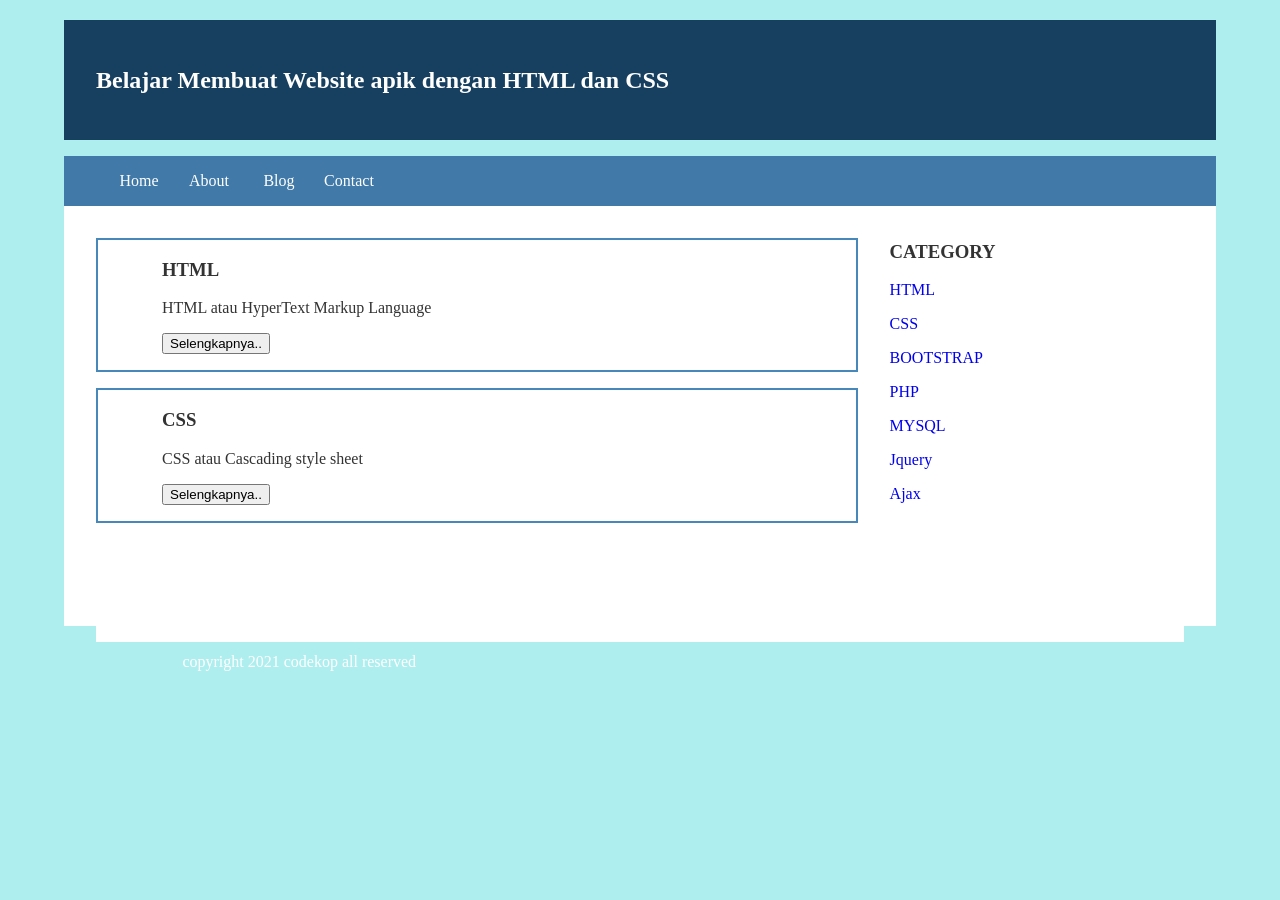
==== index.html @ 6c585436 "Update index.html" ====
<!DOCTYPE HTML>
<html lang="en">
<head>
<title>Delayota</title>
<link rel="stylesheet" href="style.css">
</head>
<body>
<div class="header">
<div class="jarak">
<h2>Belajar Membuat Website apik dengan HTML dan CSS</h2>
</div>
</div>
<div class="menu">
<ul>
<li><a href="index.html">Home</a></li>
<li><a href="About.html">About</a></li>
<li><a href="Blog.html">Blog</a></li>
<li><a href="Contact.html">Contact</a></li>
</ul>
</div>
<div class="content">
<div class="jarak">
<!-- kiri -->
<div class="kiri">
<!-- blog -->
<div class="border">
<div class="jarak">
<h3>HTML</h3>
<p>HTML atau HyperText Markup Language</p>
<button class="btn">Selengkapnya..</button>
</div>
</div>
<!-- end blog -->
<!-- blog -->
<div class="border">
<div class="jarak">
<h3>CSS</h3>
<p>CSS atau Cascading style sheet</p>
<button class="btn">Selengkapnya..</button>
</div>
</div>
<!-- end blog -->
</div>
<!-- kiri -->
<!-- kanan -->
<div class="kanan">
<div class="jarak">
<h3>CATEGORY</h3>
</hr>
<p><a href="#" class="undecor">HTML</a></p>
<p><a href="#" class="undecor">CSS</a></p>
<p><a href="#" class="undecor">BOOTSTRAP</a></p>
<p><a href="#" class="undecor">PHP</a></p>
<p><a href="#" class="undecor">MYSQL</a></p>
<p><a href="#" class="undecor">Jquery</a></p>
<p><a href="#" class="undecor">Ajax</a></p>
</div>
</div>
<!-- kanan -->
<div class="footer">
<div class="jarak">
<p>copyright 2021 codekop all reserved</p>
</div>
</div>
---- style.css ----
body{
  background:#AFEEEE;
  color:#333;
  width:100%;
  font-family:GEORGIA;
  margin:0 auto;
}
.header{
  width:90%;
  margin:auto;
  height:120px;
  line-height:120px;
  background: #173F5F;
  color:#fff;
}
.jarak{
  padding:0 2pc;
}
.menu{
  background-color:#417aa8;
  height:50px;
  line-height:50px;
  position:relative;
  width:90%;
  margin:0 auto;
  padding:0 auto;
}
.menu ul {
  list-style:none;
}
.menu ul li a {
  float:left;
  width:70px;
  display:block;
  text-align:center;
  color:#FFF;
  text-decoration:none;
}
.menu ul li a:hover {
  background-color:#4b88bb;
  display:block;
}
.content{
  width:90%;
  margin:auto;
  height:420px;
  padding:0.1px;
  background:#fff;
  color:#333;
}
.border{
  border:2px solid #4887b9;
  margin-top:1pc;
  padding-bottom:1pc;
  padding-left:2pc;
  padding-right:2pc;
}
.kiri{
  width:70%;
  float:left;
  margin:auto;
  background:#fff;
  height:420px;
}
.kanan{
  width:30%;
  float:left;
  margin:auto;
  background:#fff;
  height:420px;
}
.undecor{
  text-decoration:none;
}
.footer{
  width:90%;
  margin:auto;
  height:40px;
  line-height:40px;
  background:#417aa8;
  color:#fff;
  margin-bottom: 1pc;
}
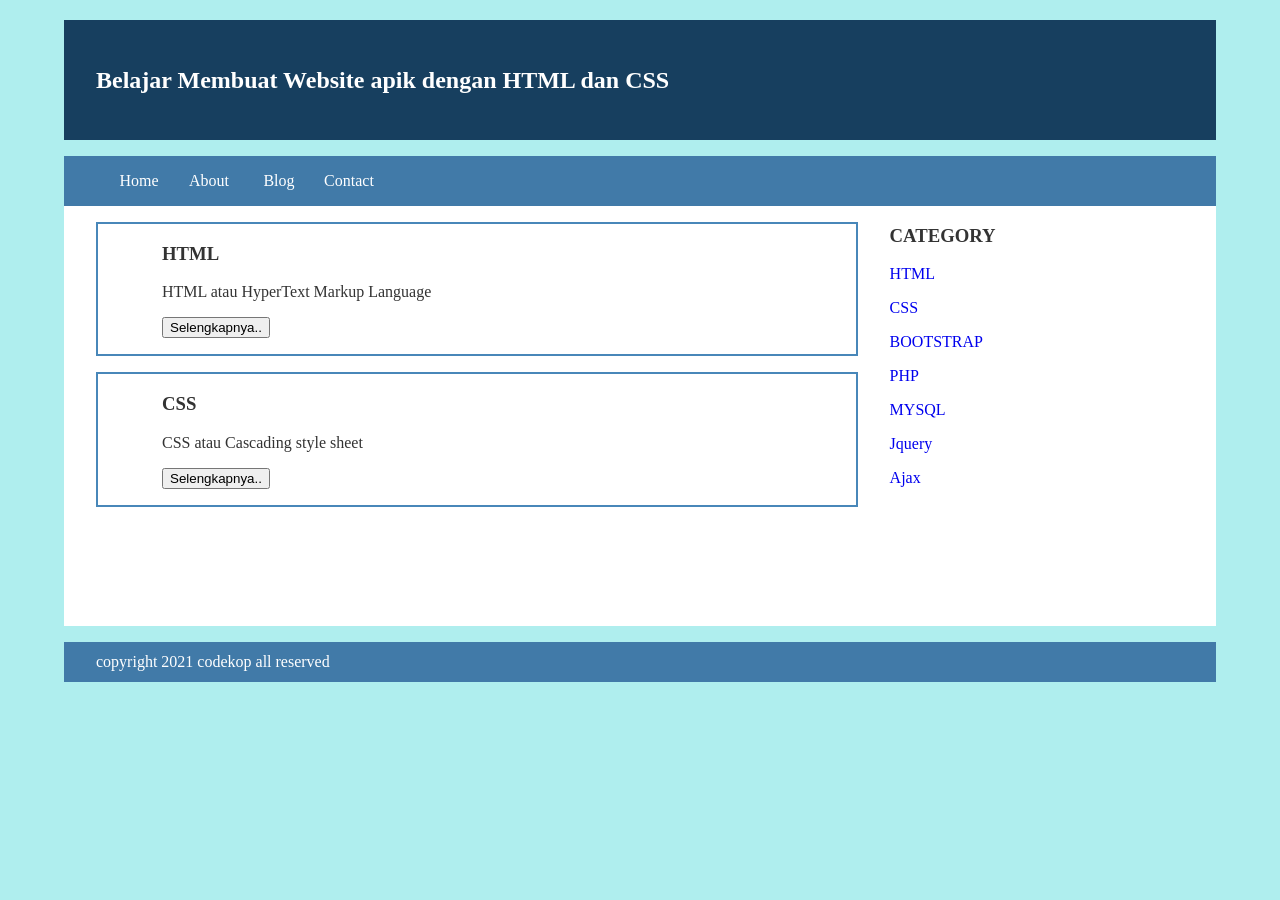
==== commit d4c092d4: "Update index.html" ====
--- a/index.html
+++ b/index.html
@@ -57,6 +57,8 @@
 </div>
 </div>
 <!-- kanan -->
+</div>
+</div>
 <div class="footer">
 <div class="jarak">
 <p>copyright 2021 codekop all reserved</p>
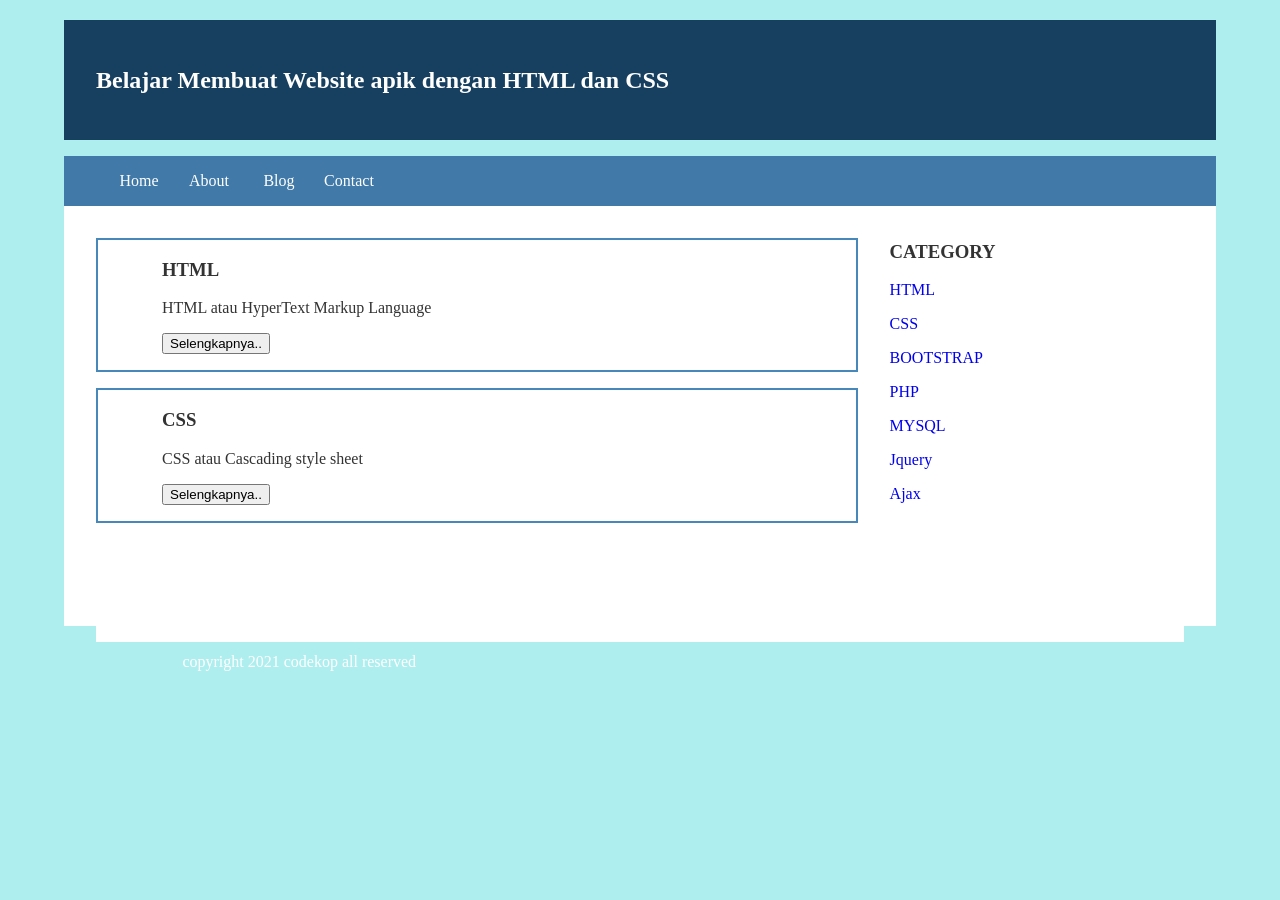
==== commit e53b4048: "Update index.html" ====
--- a/index.html
+++ b/index.html
@@ -54,8 +54,6 @@
 <p><a href="#" class="undecor">MYSQL</a></p>
 <p><a href="#" class="undecor">Jquery</a></p>
 <p><a href="#" class="undecor">Ajax</a></p>
-</div>
-</div>
 <!-- kanan -->
 </div>
 </div>
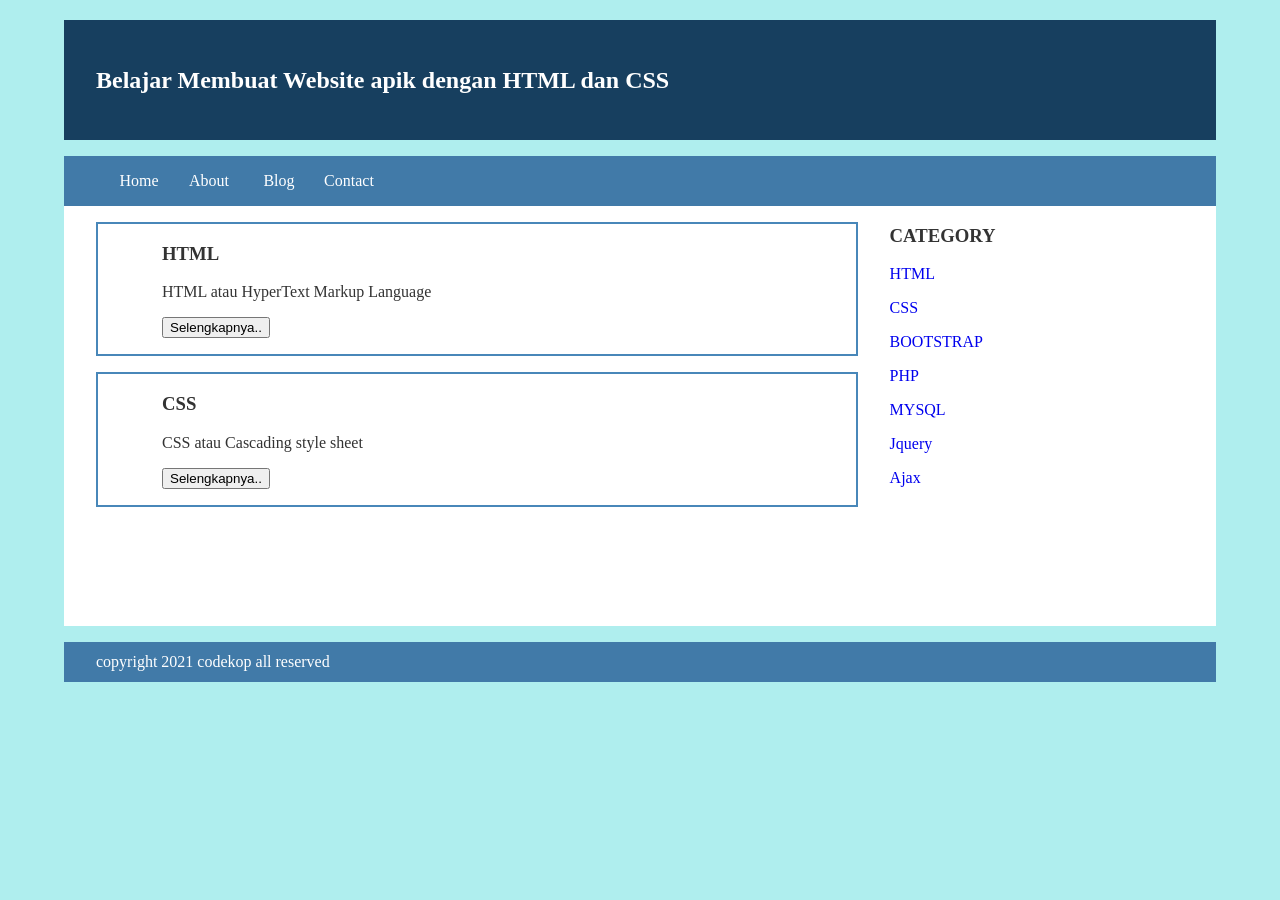
==== commit 5fc4ee48: "Update index.html" ====
--- a/index.html
+++ b/index.html
@@ -54,6 +54,8 @@
 <p><a href="#" class="undecor">MYSQL</a></p>
 <p><a href="#" class="undecor">Jquery</a></p>
 <p><a href="#" class="undecor">Ajax</a></p>
+</div>
+</div>
 <!-- kanan -->
 </div>
 </div>
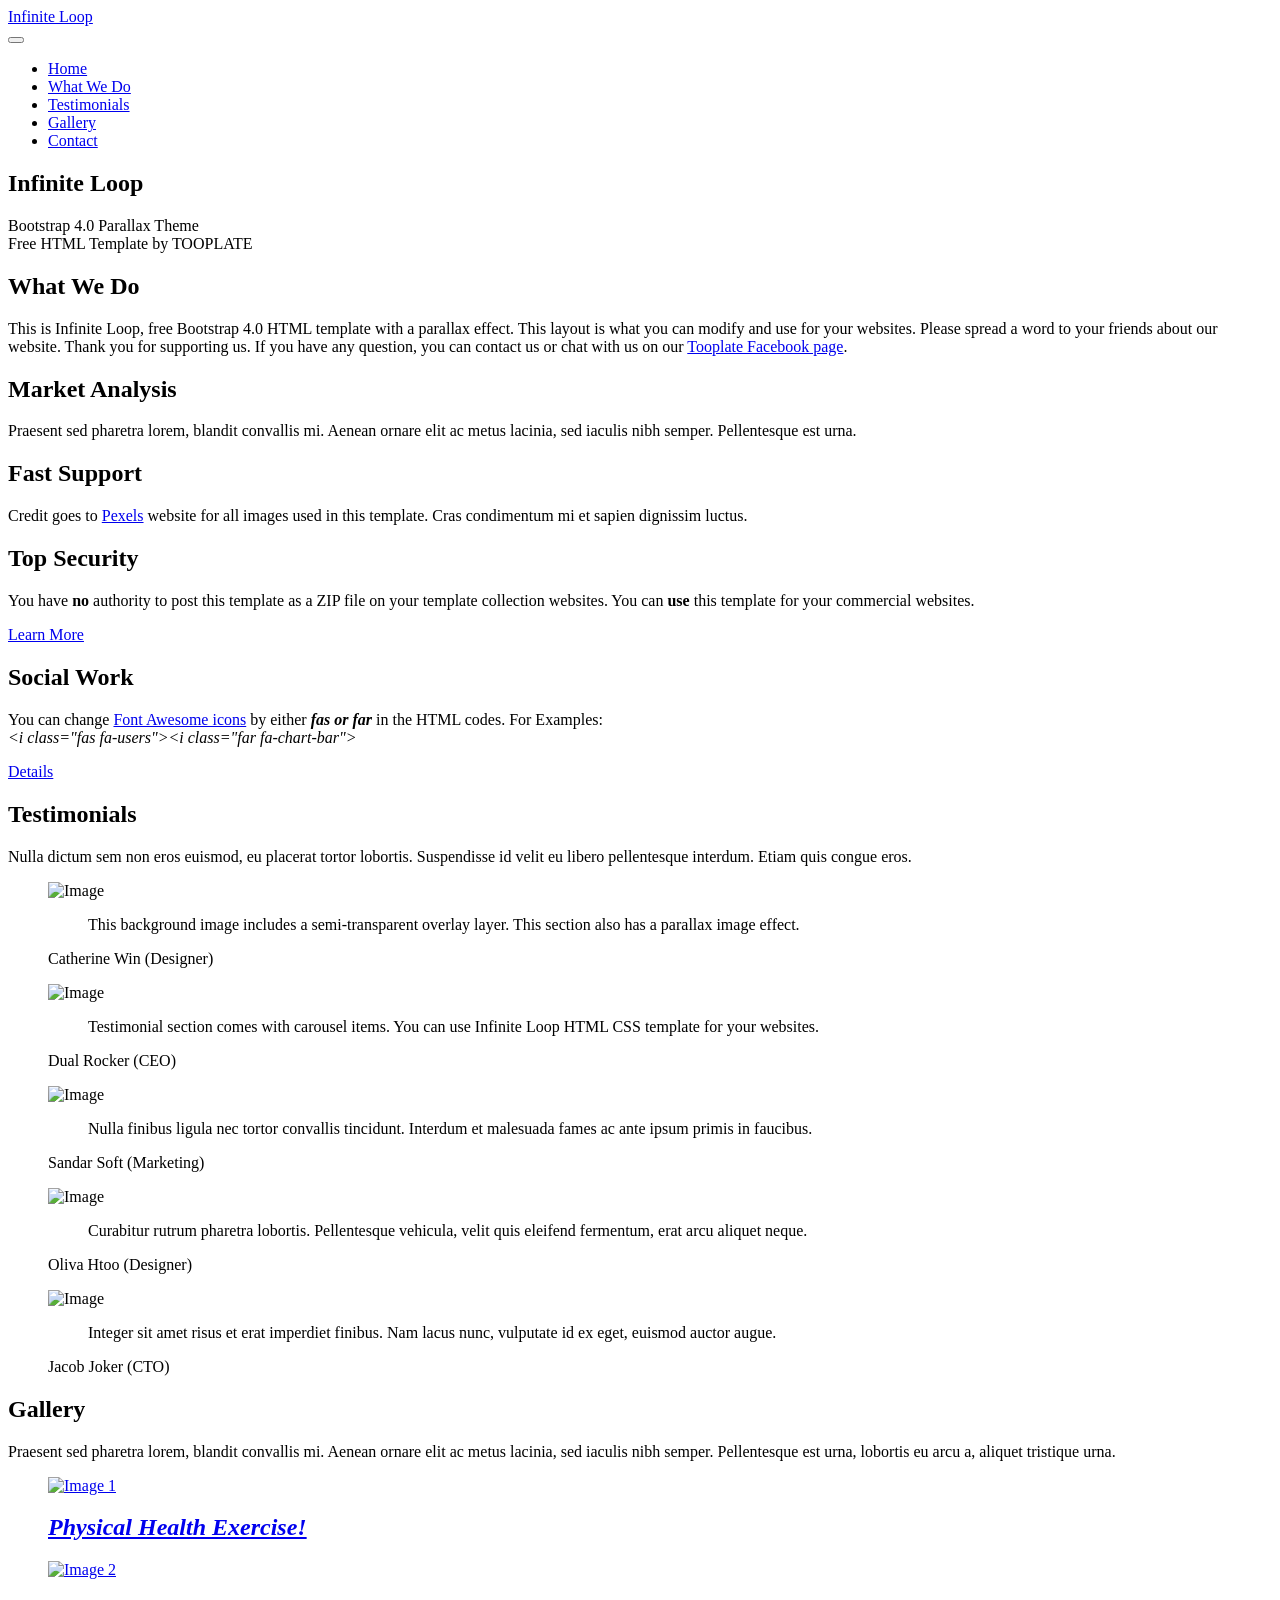
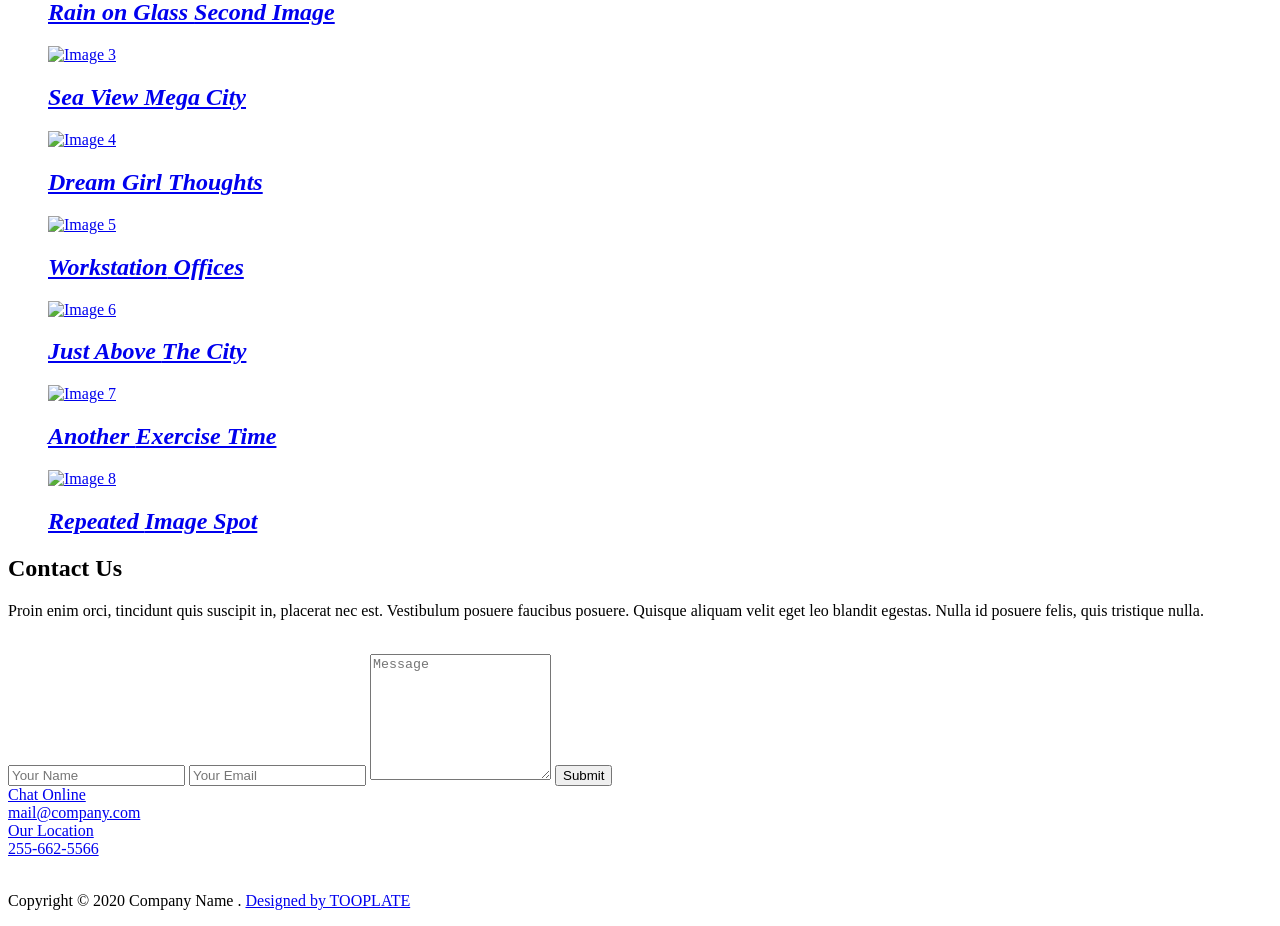
==== commit 3e20b363: "Add files via upload" ====
--- a/index.html
+++ b/index.html
@@ -1,89 +1,545 @@
-<!DOCTYPE HTML>
+<!DOCTYPE html>
 <html lang="en">
-<head>
-<title>Delayota</title>
-<link rel="stylesheet" href="style.css">
-</head>
-<body>
-<div class="header">
-<div class="jarak">
-<h2>Belajar Membuat Website apik dengan HTML dan CSS</h2>
-</div>
-</div>
-<div class="menu">
-<ul>
-<li><a href="index.html">Home</a></li>
-<li><a href="About.html">About</a></li>
-<li><a href="Blog.html">Blog</a></li>
-<li><a href="Contact.html">Contact</a></li>
-</ul>
-</div>
-<div class="content">
-<div class="jarak">
-<!-- kiri -->
-<div class="kiri">
-<!-- blog -->
-<div class="border">
-<div class="jarak">
-<h3>HTML</h3>
-<p>HTML atau HyperText Markup Language</p>
-<button class="btn">Selengkapnya..</button>
-</div>
-</div>
-<!-- end blog -->
-<!-- blog -->
-<div class="border">
-<div class="jarak">
-<h3>CSS</h3>
-<p>CSS atau Cascading style sheet</p>
-<button class="btn">Selengkapnya..</button>
-</div>
-</div>
-<!-- end blog -->
-</div>
-<!-- kiri -->
-<!-- kanan -->
-<div class="kanan">
-<div class="jarak">
-<h3>CATEGORY</h3>
-</hr>
-<p><a href="#" class="undecor">HTML</a></p>
-<p><a href="#" class="undecor">CSS</a></p>
-<p><a href="#" class="undecor">BOOTSTRAP</a></p>
-<p><a href="#" class="undecor">PHP</a></p>
-<p><a href="#" class="undecor">MYSQL</a></p>
-<p><a href="#" class="undecor">Jquery</a></p>
-<p><a href="#" class="undecor">Ajax</a></p>
-</div>
-</div>
-<!-- kanan -->
-</div>
-</div>
-<div class="footer">
-<div class="jarak">
-<p>copyright 2021 codekop all reserved</p>
-</div>
-</div>
-
-
-
-
-
-
-
-
-
-
-
-
-
-
-
-
-
-
-
-
-
-
-
+  <head>
+    <meta charset="UTF-8" />
+    <meta name="viewport" content="width=device-width, initial-scale=1.0" />
+    <meta http-equiv="X-UA-Compatible" content="ie=edge" />
+    <title>Infinite Loop - Bootstrap 4.0 HTML Template</title>
+    <link rel="stylesheet" href="fontawesome-5.5/css/all.min.css" />
+    <link rel="stylesheet" href="slick/slick.css">
+    <link rel="stylesheet" href="slick/slick-theme.css">
+    <link rel="stylesheet" href="magnific-popup/magnific-popup.css">
+    <link rel="stylesheet" href="css/bootstrap.min.css" />
+    <link rel="stylesheet" href="css/tooplate-infinite-loop.css" />
+<!--
+Tooplate 2117 Infinite Loop
+https://www.tooplate.com/view/2117-infinite-loop
+-->
+
+  </head>
+  <body>    
+    <!-- Hero section -->
+    <section id="infinite" class="text-white tm-font-big tm-parallax">
+      <!-- Navigation -->
+      <nav class="navbar navbar-expand-md tm-navbar" id="tmNav">              
+        <div class="container">   
+          <div class="tm-next">
+              <a href="#infinite" class="navbar-brand">Infinite Loop</a>
+          </div>             
+            
+          <button class="navbar-toggler" type="button" data-toggle="collapse" data-target="#navbarSupportedContent" aria-controls="navbarSupportedContent" aria-expanded="false" aria-label="Toggle navigation">
+            <i class="fas fa-bars navbar-toggler-icon"></i>
+          </button>
+          <div class="collapse navbar-collapse" id="navbarSupportedContent">
+            <ul class="navbar-nav ml-auto">
+              <li class="nav-item">
+                  <a class="nav-link tm-nav-link" href="#infinite">Home</a>
+              </li>
+              <li class="nav-item">
+                  <a class="nav-link tm-nav-link" href="#whatwedo">What We Do</a>
+              </li>
+              <li class="nav-item">
+                <a class="nav-link tm-nav-link" href="#testimonials">Testimonials</a>
+              </li>
+              <li class="nav-item">
+                  <a class="nav-link tm-nav-link" href="#gallery">Gallery</a>
+              </li>
+              <li class="nav-item">
+                  <a class="nav-link tm-nav-link" href="#contact">Contact</a>
+              </li>                    
+            </ul>
+          </div>        
+        </div>
+      </nav>
+      
+      <div class="text-center tm-hero-text-container">
+        <div class="tm-hero-text-container-inner">
+            <h2 class="tm-hero-title">Infinite Loop</h2>
+            <p class="tm-hero-subtitle">
+              Bootstrap 4.0 Parallax Theme
+              <br>Free HTML Template by TOOPLATE
+            </p>
+        </div>        
+      </div>
+
+      <div class="tm-next tm-intro-next">
+        <a href="#whatwedo" class="text-center tm-down-arrow-link">
+          <i class="fas fa-2x fa-arrow-down tm-down-arrow"></i>
+        </a>
+      </div>      
+    </section>
+
+    <section id="whatwedo" class="tm-section-pad-top">
+      
+      <div class="container">
+
+            <div class="row tm-content-box"><!-- first row -->
+                <div class="col-lg-12 col-xl-12">
+                    <div class="tm-intro-text-container">
+                        <h2 class="tm-text-primary mb-4 tm-section-title">What We Do</h2>
+                        <p class="mb-4 tm-intro-text">
+                          This is Infinite Loop, free Bootstrap 4.0 HTML template with a parallax effect. This layout is what you can modify and use for your websites. Please spread a word to your friends about our website. Thank you for supporting us. If you have any question, you can contact us or chat with us on our <a href="https://fb.com/tooplate">Tooplate Facebook page</a>.</p>
+                    </div>
+                </div>
+
+            </div><!-- first row -->
+            
+            <div class="row tm-content-box"><!-- second row -->
+        		<div class="col-lg-1">
+                    <i class="far fa-3x fa-chart-bar text-center tm-icon"></i>
+                </div>
+                <div class="col-lg-5">
+                    <div class="tm-intro-text-container">
+                        <h2 class="tm-text-primary mb-4">Market Analysis</h2>
+                        <p class="mb-4 tm-intro-text">
+                          Praesent sed pharetra lorem, blandit convallis mi. Aenean ornare elit ac metus lacinia, sed iaculis nibh semper. Pellentesque est urna.</p>
+                    </div>
+                </div>
+                
+                <div class="col-lg-1">
+                    <i class="far fa-3x fa-comment-alt text-center tm-icon"></i>
+                </div>
+                <div class="col-lg-5">
+                    <div class="tm-intro-text-container">
+                        <h2 class="tm-text-primary mb-4">Fast Support</h2>
+                        <p class="mb-4 tm-intro-text">
+                          Credit goes to <a rel="nofollow" href="https://www.pexels.com">Pexels</a> website for all images used in this template. Cras condimentum mi et sapien dignissim luctus.</p>
+                    </div>
+                </div>
+
+            </div><!-- second row -->
+            
+            <div class="row tm-content-box"><!-- third row -->
+        		<div class="col-lg-1">
+                    <i class="fas fa-3x fa-fingerprint text-center tm-icon"></i>
+                </div>
+                <div class="col-lg-5">
+                    <div class="tm-intro-text-container">
+                        <h2 class="tm-text-primary mb-4">Top Security</h2>
+                        <p class="mb-4 tm-intro-text">
+                      You have <strong>no</strong> authority to post this template as a ZIP file on your template collection websites. You can <strong>use</strong> this template for your commercial websites.</p>
+                          
+                          <div class="tm-continue">
+                            <a href="#testimonials" class="tm-intro-text tm-btn-primary">Learn More</a>
+                        </div>
+                    </div>
+                </div>
+                
+                <div class="col-lg-1">
+                    <i class="fas fa-3x fa-users text-center tm-icon"></i>
+                </div>
+                <div class="col-lg-5">
+                    <div class="tm-intro-text-container">
+                      <h2 class="tm-text-primary mb-4">Social Work</h2>
+                        <p class="mb-4 tm-intro-text">
+                      You can change <a href="https://fontawesome.com/icons?d=gallery">Font Awesome icons</a> by either <b><em>fas or far</em></b> in the HTML codes. For Examples:<br>
+                      <em>&lt;i class=&quot;fas fa-users&quot;&gt;&lt;i class=&quot;far fa-chart-bar&quot;&gt;</em> </p>
+                          
+                          <div class="tm-continue">
+                            <a href="#testimonials" class="tm-intro-text tm-btn-primary">Details</a>
+                        </div>
+                    </div>
+                </div>
+
+            </div><!-- third row -->
+
+        </div>
+      
+    </section>
+    
+    <section id="testimonials" class="tm-section-pad-top tm-parallax-2">      
+      <div class="container tm-testimonials-content">
+        <div class="row">
+          <div class="col-lg-12 tm-content-box">
+            <h2 class="text-white text-center mb-4 tm-section-title">Testimonials</h2>
+            <p class="mx-auto tm-section-desc text-center">
+                Nulla dictum sem non eros euismod, eu placerat tortor lobortis. Suspendisse id velit eu libero pellentesque interdum. Etiam quis congue eros.
+              </p>
+            <div class="mx-auto tm-gallery-container tm-gallery-container-2">
+              <div class="tm-testimonials-carousel">
+                <figure class="tm-testimonial-item">
+                  <img src="img/testimonial-img-01.jpg" alt="Image" class="img-fluid mx-auto">
+                  <blockquote>This background image includes a semi-transparent overlay layer. This section also has a parallax image effect.</blockquote>
+                  <figcaption>Catherine Win (Designer)</figcaption>
+                </figure>
+
+                <figure class="tm-testimonial-item">
+                  <img src="img/testimonial-img-02.jpg" alt="Image" class="img-fluid mx-auto">
+                  <blockquote>Testimonial section comes with carousel items. You can use Infinite Loop HTML CSS template for your websites.</blockquote>
+                  <figcaption>Dual Rocker (CEO)</figcaption>
+                </figure>
+
+                <figure class="tm-testimonial-item">
+                  <img src="img/testimonial-img-03.jpg" alt="Image" class="img-fluid mx-auto">
+                  <blockquote>Nulla finibus ligula nec tortor convallis tincidunt. Interdum et malesuada fames ac ante ipsum primis in faucibus.</blockquote>
+                  <figcaption>Sandar Soft (Marketing)</figcaption>
+                </figure>
+
+                <figure class="tm-testimonial-item">
+                  <img src="img/testimonial-img-04.jpg" alt="Image" class="img-fluid mx-auto">
+                  <blockquote>Curabitur rutrum pharetra lobortis. Pellentesque vehicula, velit quis eleifend fermentum, erat arcu aliquet neque.</blockquote>
+                  <figcaption>Oliva Htoo (Designer)</figcaption>
+                </figure>
+
+                <figure class="tm-testimonial-item">
+                  <img src="img/testimonial-img-02.jpg" alt="Image" class="img-fluid mx-auto">
+                  <blockquote>Integer sit amet risus et erat imperdiet finibus. Nam lacus nunc, vulputate id ex eget, euismod auctor augue.</blockquote>
+                  <figcaption>Jacob Joker (CTO)</figcaption>
+                </figure>
+              </div>
+            </div>
+          </div>
+        </div>
+      </div>
+      <div class="tm-bg-overlay"></div>
+    </section>
+    
+    <section id="gallery" class="tm-section-pad-top">
+      <div class="container tm-container-gallery">
+        <div class="row">
+          <div class="text-center col-12">
+              <h2 class="tm-text-primary tm-section-title mb-4">Gallery</h2>
+              <p class="mx-auto tm-section-desc">
+                Praesent sed pharetra lorem, blandit convallis mi. Aenean ornare elit ac metus lacinia, sed iaculis nibh semper. Pellentesque est urna, lobortis eu arcu a, aliquet tristique urna.
+              </p>
+          </div>            
+        </div>
+        <div class="row">
+            <div class="col-12">
+                <div class="mx-auto tm-gallery-container">
+                    <div class="grid tm-gallery">
+                      <a href="img/gallery-img-01.jpg">
+                        <figure class="effect-honey tm-gallery-item">
+                          <img src="img/gallery-tn-01.jpg" alt="Image 1" class="img-fluid">
+                          <figcaption>
+                            <h2><i>Physical Health <span>Exercise!</span></i></h2>
+                          </figcaption>
+                        </figure>
+                      </a>
+                      <a href="img/gallery-img-02.jpg">
+                        <figure class="effect-honey tm-gallery-item">
+                          <img src="img/gallery-tn-02.jpg" alt="Image 2" class="img-fluid">
+                          <figcaption>
+                            <h2><i>Rain on Glass <span>Second Image</span></i></h2>
+                          </figcaption>
+                        </figure>
+                      </a>
+                      <a href="img/gallery-img-03.jpg">
+                        <figure class="effect-honey tm-gallery-item">
+                          <img src="img/gallery-tn-03.jpg" alt="Image 3" class="img-fluid">
+                          <figcaption>
+                            <h2><i><span>Sea View</span> Mega City</i></h2>
+                          </figcaption>
+                        </figure>
+                      </a>
+                      <a href="img/gallery-img-04.jpg">
+                        <figure class="effect-honey tm-gallery-item">
+                          <img src="img/gallery-tn-04.jpg" alt="Image 4" class="img-fluid">
+                          <figcaption>
+                            <h2><i>Dream Girl <span>Thoughts</span></i></h2>
+                          </figcaption>
+                        </figure>
+                      </a>
+                      <a href="img/gallery-img-05.jpg">
+                        <figure class="effect-honey tm-gallery-item">
+                          <img src="img/gallery-tn-05.jpg" alt="Image 5" class="img-fluid">
+                          <figcaption>
+                            <h2><i><span>Workstation</span> Offices</i></h2>
+                          </figcaption>
+                        </figure>
+                      </a>
+                      <a href="img/gallery-img-06.jpg">
+                        <figure class="effect-honey tm-gallery-item">
+                          <img src="img/gallery-tn-06.jpg" alt="Image 6" class="img-fluid">
+                          <figcaption>
+                            <h2><i>Just Above <span>The City</span></i></h2>
+                          </figcaption>
+                        </figure>
+                      </a>
+                      <a href="img/gallery-img-01.jpg">
+                        <figure class="effect-honey tm-gallery-item">
+                          <img src="img/gallery-tn-01.jpg" alt="Image 7" class="img-fluid">
+                          <figcaption>
+                            <h2><i>Another <span>Exercise Time</span></i></h2>
+                          </figcaption>
+                        </figure>
+                      </a>
+                      <a href="img/gallery-img-02.jpg">
+                        <figure class="effect-honey tm-gallery-item">
+                          <img src="img/gallery-tn-02.jpg" alt="Image 8" class="img-fluid">
+                          <figcaption>
+                            <h2><i>Repeated <span>Image Spot</span></i></h2>
+                          </figcaption>
+                        </figure>
+                      </a>
+                    </div>
+                </div>                
+            </div>        
+          </div>
+      </div>
+    </section>
+
+    <!-- Contact -->
+    <section id="contact" class="tm-section-pad-top tm-parallax-2">
+    
+      <div class="container tm-container-contact">
+        
+        <div class="row">
+            
+            <div class="text-center col-12">
+                <h2 class="tm-section-title mb-4">Contact Us</h2>
+                <p class="mb-5">
+                  Proin enim orci, tincidunt quis suscipit in, placerat nec est. Vestibulum posuere faucibus posuere. Quisque aliquam velit eget leo blandit egestas. Nulla id posuere felis, quis tristique nulla.
+                </p><br>
+            </div>
+            
+            <div class="col-sm-12 col-md-6">
+              <form action="" method="get">
+                <input id="name" name="name" type="text" placeholder="Your Name" class="tm-input" required />
+                <input id="email" name="email" type="email" placeholder="Your Email" class="tm-input" required />
+                <textarea id="message" name="message" rows="8" placeholder="Message" class="tm-input" required></textarea>
+                <button type="submit" class="btn tm-btn-submit">Submit</button>
+              </form>
+            </div>
+            
+            <div class="col-sm-12 col-md-6">
+
+                <div class="contact-item">
+                  <a rel="nofollow" href="https://www.tooplate.com/contact" class="item-link">
+                      <i class="far fa-2x fa-comment mr-4"></i>
+                      <span class="mb-0">Chat Online</span>
+                  </a>              
+                </div>
+                
+                <div class="contact-item">
+                  <a rel="nofollow" href="mailto:mail@company.com" class="item-link">
+                      <i class="far fa-2x fa-envelope mr-4"></i>
+                      <span class="mb-0">mail@company.com</span>
+                  </a>              
+                </div>
+                
+                <div class="contact-item">
+                  <a rel="nofollow" href="https://www.google.com/maps" class="item-link">
+                      <i class="fas fa-2x fa-map-marker-alt mr-4"></i>
+                      <span class="mb-0">Our Location</span>
+                  </a>              
+                </div>
+                
+                <div class="contact-item">
+                  <a rel="nofollow" href="tel:0100200340" class="item-link">
+                      <i class="fas fa-2x fa-phone-square mr-4"></i>
+                      <span class="mb-0">255-662-5566</span>
+                  </a>              
+                </div>
+                
+                <div class="contact-item">&nbsp;</div>
+            
+            </div>
+            
+            
+        </div><!-- row ending -->
+        
+      </div>
+
+      	<footer class="text-center small tm-footer">
+          <p class="mb-0">
+          Copyright &copy; 2020 Company Name 
+          
+          . <a rel="nofollow" href="https://www.tooplate.com" title="HTML templates">Designed by TOOPLATE</a></p>
+        </footer>
+
+    </section>
+    
+    <script src="js/jquery-1.9.1.min.js"></script>     
+    <script src="slick/slick.min.js"></script>
+    <script src="magnific-popup/jquery.magnific-popup.min.js"></script>
+    <script src="js/easing.min.js"></script>
+    <script src="js/jquery.singlePageNav.min.js"></script>     
+    <script src="js/bootstrap.min.js"></script> 
+    <script>
+
+      function getOffSet(){
+        var _offset = 450;
+        var windowHeight = window.innerHeight;
+
+        if(windowHeight > 500) {
+          _offset = 400;
+        } 
+        if(windowHeight > 680) {
+          _offset = 300
+        }
+        if(windowHeight > 830) {
+          _offset = 210;
+        }
+
+        return _offset;
+      }
+
+      function setParallaxPosition($doc, multiplier, $object){
+        var offset = getOffSet();
+        var from_top = $doc.scrollTop(),
+          bg_css = 'center ' +(multiplier * from_top - offset) + 'px';
+        $object.css({"background-position" : bg_css });
+      }
+
+      // Parallax function
+      // Adapted based on https://codepen.io/roborich/pen/wpAsm        
+      var background_image_parallax = function($object, multiplier, forceSet){
+        multiplier = typeof multiplier !== 'undefined' ? multiplier : 0.5;
+        multiplier = 1 - multiplier;
+        var $doc = $(document);
+        // $object.css({"background-attatchment" : "fixed"});
+
+        if(forceSet) {
+          setParallaxPosition($doc, multiplier, $object);
+        } else {
+          $(window).scroll(function(){          
+            setParallaxPosition($doc, multiplier, $object);
+          });
+        }
+      };
+
+      var background_image_parallax_2 = function($object, multiplier){
+        multiplier = typeof multiplier !== 'undefined' ? multiplier : 0.5;
+        multiplier = 1 - multiplier;
+        var $doc = $(document);
+        $object.css({"background-attachment" : "fixed"});
+        
+        $(window).scroll(function(){
+          if($(window).width() > 768) {
+            var firstTop = $object.offset().top,
+                pos = $(window).scrollTop(),
+                yPos = Math.round((multiplier * (firstTop - pos)) - 186);              
+
+            var bg_css = 'center ' + yPos + 'px';
+
+            $object.css({"background-position" : bg_css });
+          } else {
+            $object.css({"background-position" : "center" });
+          }
+        });
+      };
+      
+      $(function(){
+        // Hero Section - Background Parallax
+        background_image_parallax($(".tm-parallax"), 0.30, false);
+        background_image_parallax_2($("#contact"), 0.80);   
+        background_image_parallax_2($("#testimonials"), 0.80);   
+        
+        // Handle window resize
+        window.addEventListener('resize', function(){
+          background_image_parallax($(".tm-parallax"), 0.30, true);
+        }, true);
+
+        // Detect window scroll and update navbar
+        $(window).scroll(function(e){          
+          if($(document).scrollTop() > 120) {
+            $('.tm-navbar').addClass("scroll");
+          } else {
+            $('.tm-navbar').removeClass("scroll");
+          }
+        });
+        
+        // Close mobile menu after click 
+        $('#tmNav a').on('click', function(){
+          $('.navbar-collapse').removeClass('show'); 
+        })
+
+        // Scroll to corresponding section with animation
+        $('#tmNav').singlePageNav({
+          'easing': 'easeInOutExpo',
+          'speed': 600
+        });        
+        
+        // Add smooth scrolling to all links
+        // https://www.w3schools.com/howto/howto_css_smooth_scroll.asp
+        $("a").on('click', function(event) {
+          if (this.hash !== "") {
+            event.preventDefault();
+            var hash = this.hash;
+
+            $('html, body').animate({
+              scrollTop: $(hash).offset().top
+            }, 600, 'easeInOutExpo', function(){
+              window.location.hash = hash;
+            });
+          } // End if
+        });
+
+        // Pop up
+        $('.tm-gallery').magnificPopup({
+          delegate: 'a',
+          type: 'image',
+          gallery: { enabled: true }
+        });
+
+        $('.tm-testimonials-carousel').slick({
+          dots: true,
+          prevArrow: false,
+          nextArrow: false,
+          infinite: false,
+          slidesToShow: 3,
+          slidesToScroll: 1,
+          responsive: [
+            {
+              breakpoint: 992,
+              settings: {
+                slidesToShow: 2
+              }
+            },
+            {
+              breakpoint: 768,
+              settings: {
+                slidesToShow: 2
+              }
+            }, 
+            {
+              breakpoint: 480,
+              settings: {
+                  slidesToShow: 1
+              }                 
+            }
+          ]
+        });
+
+        // Gallery
+        $('.tm-gallery').slick({
+          dots: true,
+          infinite: false,
+          slidesToShow: 5,
+          slidesToScroll: 2,
+          responsive: [
+          {
+            breakpoint: 1199,
+            settings: {
+              slidesToShow: 4,
+              slidesToScroll: 2
+            }
+          },
+          {
+            breakpoint: 991,
+            settings: {
+              slidesToShow: 3,
+              slidesToScroll: 2
+            }
+          },
+          {
+            breakpoint: 767,
+            settings: {
+              slidesToShow: 2,
+              slidesToScroll: 1
+            }
+          },
+          {
+            breakpoint: 480,
+            settings: {
+              slidesToShow: 1,
+              slidesToScroll: 1
+            }
+          }
+        ]
+        });
+      });
+    </script>
+  </body>
+</html>
